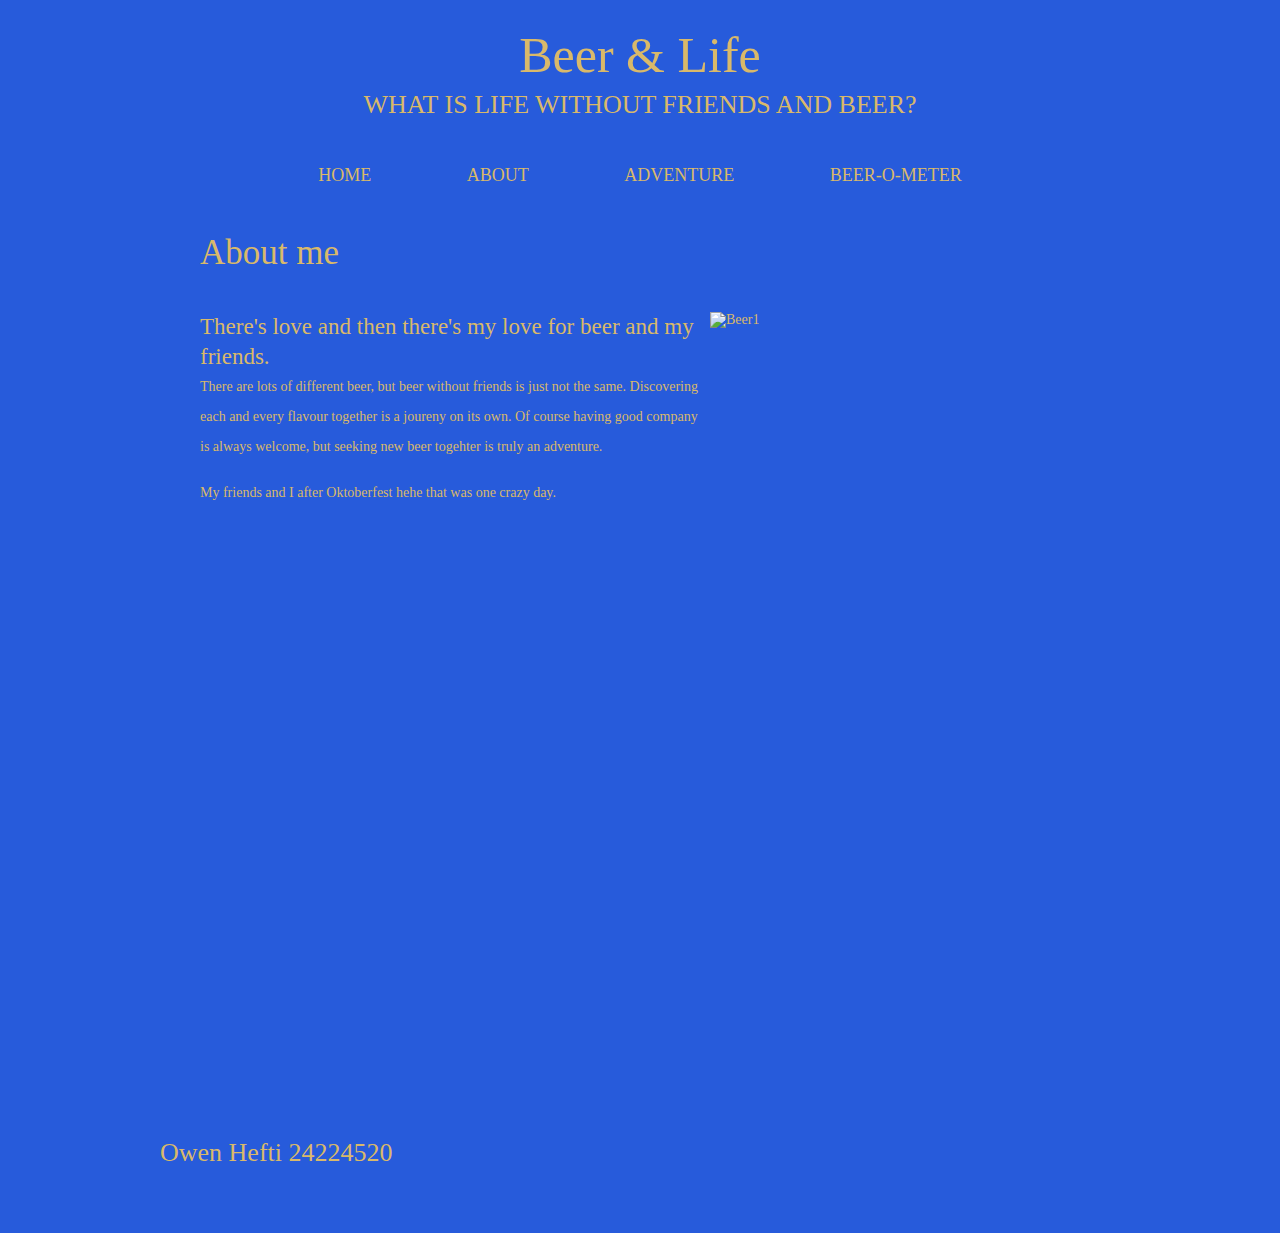
==== about.html @ 43527142 "update" ====
<!DOCTYPE html>
<!-- Website template by freewebsitetemplates.com -->
<html>
<head>
	<meta charset="UTF-8">
	<meta name="viewport" content="user-scalable=0, width=device-width, initial-scale=1.0, maximum-scale=1.0, minimum-scale=1.0">
	<title>About - Belle &amp; Carrie Rehabilitation Yoga Web Template</title>
	<link rel="stylesheet" type="text/css" href="css/style.css">
	<link rel="stylesheet" type="text/css" href="css/mobile.css">
	<script type='text/javascript' src='js/mobile.js'></script>
</head>
<body>
	<div id="header">
		<h1><a href="index.html">Beer &amp; Life <span>What is life without friends and beer?</span></a></h1>
		<ul id="navigation">
			<li>
				<a href="index.html">Home</a>
			</li>
			<li class="current">
				<a href="about.html">About</a>
			</li>
			<li>
				<a href="classes.html">Adventure</a>
			</li>
			<li>
				<a href="contact.html">Beer-o-meter</a>
			</li>
		</ul>
	</div>
	<div id="body">
		<h2>About me</h2>
		<div class="content">
			<div>
				<h3>There's love and then there's my love for beer and my friends.</h3>
				<p>
					There are lots of different beer, but beer without friends is just not the same. 
					Discovering each and every flavour together is a joureny on its own. 
					Of course having good company is always welcome, but seeking new beer togehter is truly an adventure.
				</p>
					<br>
				<P>My friends and I after Oktoberfest hehe
					that was one crazy day.
				</p>
			</div>
			<img src="images/Beer1.jpeg" alt="Beer1" width="500" class="center">
		</div>
		
		
	</div>
	<div id="footer">
		<div>
			<span>Owen Hefti 24224520</span>
		</div>
		<div id="connect">
			<a href="https://freewebsitetemplates.com/go/facebook/" id="facebook" target="_blank">Facebook</a>
			<a href="https://freewebsitetemplates.com/go/twitter/" id="twitter" target="_blank">Twitter</a>
			<a href="https://freewebsitetemplates.com/go/googleplus/" id="googleplus" target="_blank">Google&#43;</a>
			<a href="https://freewebsitetemplates.com/go/pinterest/" id="pinterest" target="_blank">Pinterest</a>
		</div>
	</div>
</body>
</html>
---- css/style.css ----
/* Template by freewebsitetemplates.com */
body {
	background: #275BDB;
	color: #D9B96A;
	font-family:"Papyrus", serif;
	font-size: 14px;
	margin: 0;
	padding: 0;
}
@font-face {
	font-family:"Papyrus", serif;
	src: url('../fonts/lato-regular-webfont.eot');
	src: url('../fonts/lato-regular-webfont.eot?#iefix') format('embedded-opentype'),
		url('../fonts/lato-regular-webfont.woff') format('woff'),
		url('../fonts/lato-regular-webfont.ttf') format('truetype'),
		url('../fonts/lato-regular-webfont.svg#latoregular') format('svg');
	font-weight: normal;
	font-style: normal;
}
@font-face {
	font-family: 'nixie_oneregular';
	src: url('../fonts/nixieone-regular-webfont.eot');
	src: url('../fonts/nixieone-regular-webfont.eot?#iefix') format('embedded-opentype'),
		url('../fonts/nixieone-regular-webfont.woff') format('woff'),
		url('../fonts/nixieone-regular-webfont.ttf') format('truetype'),
		url('../fonts/nixieone-regular-webfont.svg#nixie_oneregular') format('svg');
	font-weight: normal;
	font-style: normal;
}
a {
	outline: none;
}
img {
	border: none;
}
p {
	line-height: 30px;
	margin: 0;
}
p a {
	color: #D9B96A;
}
p a:hover {
	color: #451374;
}
#header {
	margin: 0 auto;
	max-width: 960px;
}
#header h1 {
	font-size: 50px;
	font-weight: normal;
	line-height: 50px;
	margin: 0;
	padding: 30px 0;
	text-align: center;
}
#header h1 a {
	color: #D9B96A;
	text-decoration: none;
}
#header h1 a span {
	color: #D9B96A;
	display: block;
	font-family: 'nixie_oneregular';
	font-size: 26px;
	text-transform: uppercase;
}
#header ul#navigation {
	list-style: none;
	margin: 0;
	padding: 0;
	text-align: center;
}
#header ul#navigation li {
	display: inline;
	line-height: 30px;
	position: relative;
}
#header ul#navigation li a {
	color: #D9B96A;
	font-size: 18px;
	padding: 0 46px;
	text-align: center;
	text-decoration: none;
	text-transform: uppercase;
}
#header ul#navigation li a:hover,
#header ul#navigation li.current ul li a:hover {
	color: #d3a3ff;
}
#header ul#navigation li.current a {
	color: #D9B96A;
}
#header ul#navigation li ul {
	display: none;
	left: 0;
	list-style: none outside none;
	margin: 0;
	padding: 11px 0 0;
	position: absolute;
	top: 12px;
}
#header ul#navigation li:hover ul {
	display: block;
}
#header ul#navigation li ul li {
	background: #D9B96A;
	display: block;
	height: 46px;
	line-height: 46px;
}
#header ul#navigation li ul li a {
	padding: 0 20px;
}
#header ul#navigation li.current ul li a {
	color: #D9B96A;
}
#body {
	background: #275BDB;
	margin: 1px auto 0;
	max-width: 880px;
	min-height: 827px;
	overflow: hidden;
	padding: 45px 40px 46px;
}
#body > h2 {
	color: #D9B96A;
	font-family: 'nixie_oneregular';
	font-size: 35px;
	font-weight: normal;
	line-height: 30px;
	margin: 0;
	padding: 0 0 44px;
}
#body img.figure {
	display: block;
	float: right;
	margin: 74px 38px 46px 0;
	max-width: 100%;
	width: auto;
}
#body div#tagline {
	float: left;
	margin: 110px 0 0 25px;
	max-width: 510px;
}
#body div#tagline h1 {
	background: url(../images/bg-separator.png) no-repeat center bottom;
	color: #D9B96A;
	font-family: 'nixie_oneregular';
	font-size: 100px;
	font-weight: normal;
	line-height: 100px;
	margin: 0;
	padding: 0 0 55px;
	text-align: center;
	text-transform: uppercase;
}
#body div#tagline p {
	color: #D9B96A;
	font-family: 'nixie_oneregular';
	font-size: 100px;
	line-height: 100px;
	padding: 43px 0 0;
	text-align: center;
}
#body div.content {
	overflow: hidden;
}
#body div.content > div {
	float: left;
	width: 510px;
}
#body div.content h3,
#body form h3,
#body ul.blog li h3 {
	font-family: 'nixie_oneregular';
	font-size: 23px;
	font-weight: normal;
	line-height: 30px;
	margin: 0;
	padding: 25px 0 0;
}
#body div.content h3:first-child,
#body div.content div div.section:first-child {
	padding: 0;
}
#body div.content img.figure {
	margin: 0 38px 46px 0;
}
#body div.content div div.section {
	padding: 55px 0 0;
	width: 430px;
}
#body div.content div div.section span {
	display: block;
	line-height: 30px;
}
#body div.content div ul {
	list-style: none;
	margin: 0;
	overflow: hidden;
	padding: 0 0 65px;
}
#body div.content div ul li {
	float: left;
	margin: 0 0 0 83px;
	width: 207px;
}
#body div.content div ul li:first-child {
	margin: 0;
}
#body div.content div ul li img {
	display: block;
	max-width: 100%;
	width: auto;
}
#body div.content div ul li h4 {
	font-family: 'nixie_oneregular';
	font-size: 18px;
	font-weight: normal;
	margin: 0;
	padding: 12px 0 0;
	text-align: center;
}
#body form {
	margin: 25px auto 0;
	overflow: hidden;
	width: 460px;
}
#body form label {
	display: block;
	padding: 15px 0 0;
}
#body form label span {
	display: block;
	line-height: 27px;
	padding: 0 0 5px
}
#body form label input {
	background: #D9B96A;
	border: 1px solid #D9B96A;
	color: #D9B96A;
	display: block;
	font-family: 'latoregular';
	font-size: 14px;
	height: 46px;
	line-height: 46px;
	padding: 0 5px;
	width: 448px;
}
#body form label textarea {
	background: #D9B96A;
	border: 1px solid #D9B96A;
	color: #D9B96A;
	display: block;
	font-family: 'latoregular';
	font-size: 14px;
	height: 250px;
	line-height: 30px;
	overflow: auto;
	padding: 0 5px;
	resize: none;
	width: 448px;
}
#body form input#send {
	background: #D9B96A;
	border: none;
	border-radius: 5px;
	color: #D9B96A;
	cursor: pointer;
	font-family: 'latoregular';
	font-size: 14px;
	float: right;
	height: 30px;
	margin: 8px 0 0;
	width: 50px;
}
#body form input#send:hover {
	background: #d3a3ff;
	color: #000000;
}
#body ul.blog {
	list-style: none;
	margin: 0;
	padding: 0;
}
#body ul.blog li {
	overflow: hidden;
	padding: 104px 100px 0 0;
}
#body ul.blog li:first-child {
	padding: 0 100px 0 0;
}
#body ul.blog li img {
	display: block;
	float: left;
	margin: 0 20px 0 0;
	max-width: 100%;
	width: auto;
}
#body ul.blog li h3 {
	line-height: 20px;
	padding: 0 0 8px;
}
#body ul.blog li h3 a,
#body div.content div.sidebar ul li h4 a {
	color: #D9B96A;
	text-decoration: none;
}
#body ul.blog li h3 a:hover,
#body div.content div.sidebar ul li h4 a:hover {
	text-decoration: underline;
}
#body ul.blog li span,
#body div.content div.article span,
#body div.content div.sidebar ul li span {
	display: block;
	line-height: 30px;
}
#body div.content div.article {
	width: 570px;
}
#body div.content div.article img {
	display: block;
	margin: 0 0 9px;
	max-width: 100%;
	width: auto;
}
#body div.content div.article p {
	padding: 0 0 30px;
}
#body div.content div.sidebar {
	float: left;
	margin: 0 0 0 50px;
	width: 259px;
}
#body div.content div.sidebar ul {
	padding: 20px 0 0;
}
#body div.content div.sidebar ul li {
	border-top: 1px solid #D9B96A;
	float: none;
	margin: 0;
	padding: 18px 0 28px;
	width: auto;
}
#body div.content div.sidebar ul li:first-child {
	border: none;
	padding: 0 0 28px;
}
#body div.content div.sidebar ul li h4 {
	line-height: 30px;
	text-align: left;
}
#footer {
	margin: 0 auto;
	max-width: 960px;
	overflow: hidden;
	padding: 30px 0 60px;
}
#footer div {
	float: left;
	width: 500px;
}
#footer div span {
	color: #D9B96A;
	display: block;
	font-size: 26px;
	line-height: 24px;
}
#footer div p {
	color: #D9B96A;
	font-size: 12px;
	line-height: 30px;
}
#footer div#connect {
	float: right;
	overflow: hidden;
	width: auto;
}
#footer div#connect a {
	background: url(../images/icons.png) no-repeat;
	display: block;
	float: left;
	text-indent: -99999px;
}
#footer div#connect a#facebook {
	background-position: 0 0;
	height: 30px;
	width: 16px;
}
#footer div#connect a#twitter {
	background-position: 0 -30px;
	height: 30px;
	margin: 0 0 0 28px;
	width: 37px;
}
#footer div#connect a#googleplus {
	background-position: 0 -61px;
	height: 32px;
	margin: 0 0 0 19px;
	width: 32px;
}
#footer div#connect a#googleplus {
	background-position: 0 -61px;
	height: 32px;
	margin: 0 0 0 19px;
	width: 32px;
}
#footer div#connect a#pinterest {
	background-position: 0 -94px;
	height: 30px;
	margin: 0 0 0 23px;
	width: 30px;
}
---- css/mobile.css ----
/* Website template by freewebsitetemplates.com */
@media only screen and (max-width : 918px) {
	html {
		-webkit-text-size-adjust: none;
	}
	#mobile-navigation {
		background: url(../images/mobile/mobile-menu.png) no-repeat 0 0;
		display: block;
		height: 50px;
		margin: 0;
		padding: 0;
		position: absolute;
		right: 0;
		top: 20px;
		width: 50px;
		z-index: 1001;
	}
	#header ul#navigation {
		background: url(../images/mobile/bg-mobile.png);
		border: 1px solid #99fa99;
		display: none;
		font-size: 1.5625em;
		height: auto;
		left: 0;
		margin: 0 auto;
		position: absolute;
		padding: 0;
		top: 71px;
		transition: all .5s ease-in-out;
		width: 100%;
		z-index: 1001;
	}
	#header ul#navigation li {
		background: none;
		display: block;
		float: none;
		height: auto;
		line-height: normal;
		margin: 0;
		padding: 0;
		text-align: center;
		width: 100%;
	}
	#header ul#navigation li:first-child,
	#header ul#navigation li ul li:first-child {
		border: none;
		width: 100%;
	}
	#header ul#navigation li a {
		background: none;
		border-top: 1px solid #99fa99;
		color: #ffffff;
		display: block;
		font-family: Arial;
		font-size: 0.8125em;
		font-weight: normal;
		height: 49px;
		line-height: 49px;
		padding: 0 15px;
		text-align: left;
		width: auto;
	}
	#header ul#navigation li span {
		background: transparent url(../images/mobile/mobile-expand.png) no-repeat;
		border-left: 1px solid #99fa99;
		border-top: 1px solid #99fa99;
		display: block;
		height: 49px;
		position: absolute;
		right: 0;
		top: 0;
		width: 50px;
	}
	#header ul#navigation li.current span {
		background: url(../images/mobile/mobile-expand.png) no-repeat;
	}
	#header ul#navigation li.current ul li a {
		background: none;
		color: #ffffff;
	}
	#header ul#navigation li a:hover,
	#header ul#navigation li.current ul li a:hover,
	#header ul#navigation li.current a {
		background: rgba(153, 250, 153, 0.8);
		color: #ffffff;
	}
	#header ul#navigation > li:first-child > a {
		border: none;
	}
	#header ul#navigation li ul {
		border: 0;
		display: none;
		left: 0;
		margin: 0;
		opacity: 1;
		padding: 0;
		position: relative;
		top: 0;
		width: 100%;
	}
	#header ul#navigation li ul,
	#header ul#navigation li:hover ul {
		display: none;
	}
	#header ul#navigation li ul li {
		background: none;
		height: auto;
		line-height: normal;
		padding: 0;
		text-align: left;
	}
	#header ul#navigation li ul li a {
		padding: 0 30px;
	}
	#header {
		position: relative;
		width: 90%;
	}
	#header h1 {
		padding: 74px 0 0;
	}
	#body {
		margin: 20px auto 0;
		padding: 45px 0 46px;
		width: 90%;
	}
	#body div#tagline {
		float: none;
		margin: 20px auto 0;
		width: 90%;
	}
	#body div#tagline h1 {
		background-size: 37% auto;
		line-height: 1em;
		padding: 0 0 50px;
	}
	#body div#tagline p {
		font-size: 5em;
		line-height: 1.25em;
		padding: 43px 10px;
	}
	#body img.figure {
		float: none;
		margin: 0 auto;
		width: 70%;
	}
	#body > h2 {
		padding: 0 20px 30px;
	}
	#body div.content {
		padding: 0 20px;
	}
	#body div.content div,
	#footer div {
		float: none;
		width: auto;
	}
	#body div.content img.figure {
		margin: 0 auto;
	}
	#body div.content div div.section {
		padding: 30px 0 0;
		width: auto;
	}
	#body div.content div ul li {
		margin: 0 5%;
		width: 40%;
	}
	#body div.content div ul li:first-child {
		margin: 0 5%;
	}
	#body form {
		margin: 0 auto;
		padding: 0 20px;
		width: auto;
	}
	#body form h3,
	#body ul.blog li:first-child {
		padding: 0;
	}
	#body form label input,
	#body form label textarea {
		border-radius: 0;
		padding: 0 3%;
		-webkit-appearance: none;
		width: 93%;
	}
	#body form input#send {
		margin: 8px 2px 0 0;
		padding: 0;
		text-align: center;
		-webkit-appearance: none;
	}
	#body ul.blog {
		padding: 0 20px;
	}
	#body ul.blog li {
		padding: 30px 0 0;
	}
	#body ul.blog li img {
		margin: 0 0 20px;
		width: 100%;
	}
	#body ul.blog li h3 {
		line-height: 1.35em;
	}
	#body div.content div.article {
		width: auto;
	}
	#body div.content div.sidebar {
		float: none;
		margin: 0;
		width: auto;
	}
	#body div.content div.sidebar ul li:first-child {
		margin: 0;
	}
	#footer {
		padding: 20px 0;
		width: 90%;
	}
	#footer div span {
		line-height: 1.25em;
		text-align: center;
	}
	#footer div p {
		font-size: 1.125em;
		line-height: 1.65em;
		padding: 20px 0 0;
		text-align: center;
	}
	#footer div#connect {
		float: none;
		margin: 30px auto 0;
		max-width: 185px;
	}
}
@media screen
and (max-width : 320px) {
	#header h1 {
		font-size: 2.8125em;
	}
	#header h1 a span {
		font-size: 0.5em;
		line-height: 1.25em;
	}
	#body div#tagline h1 {
		font-size: 4.375em;
	}
	#body div#tagline p {
		font-size: 3.125em;
	}
	#footer div p {
		font-size: 1em;
	}
}
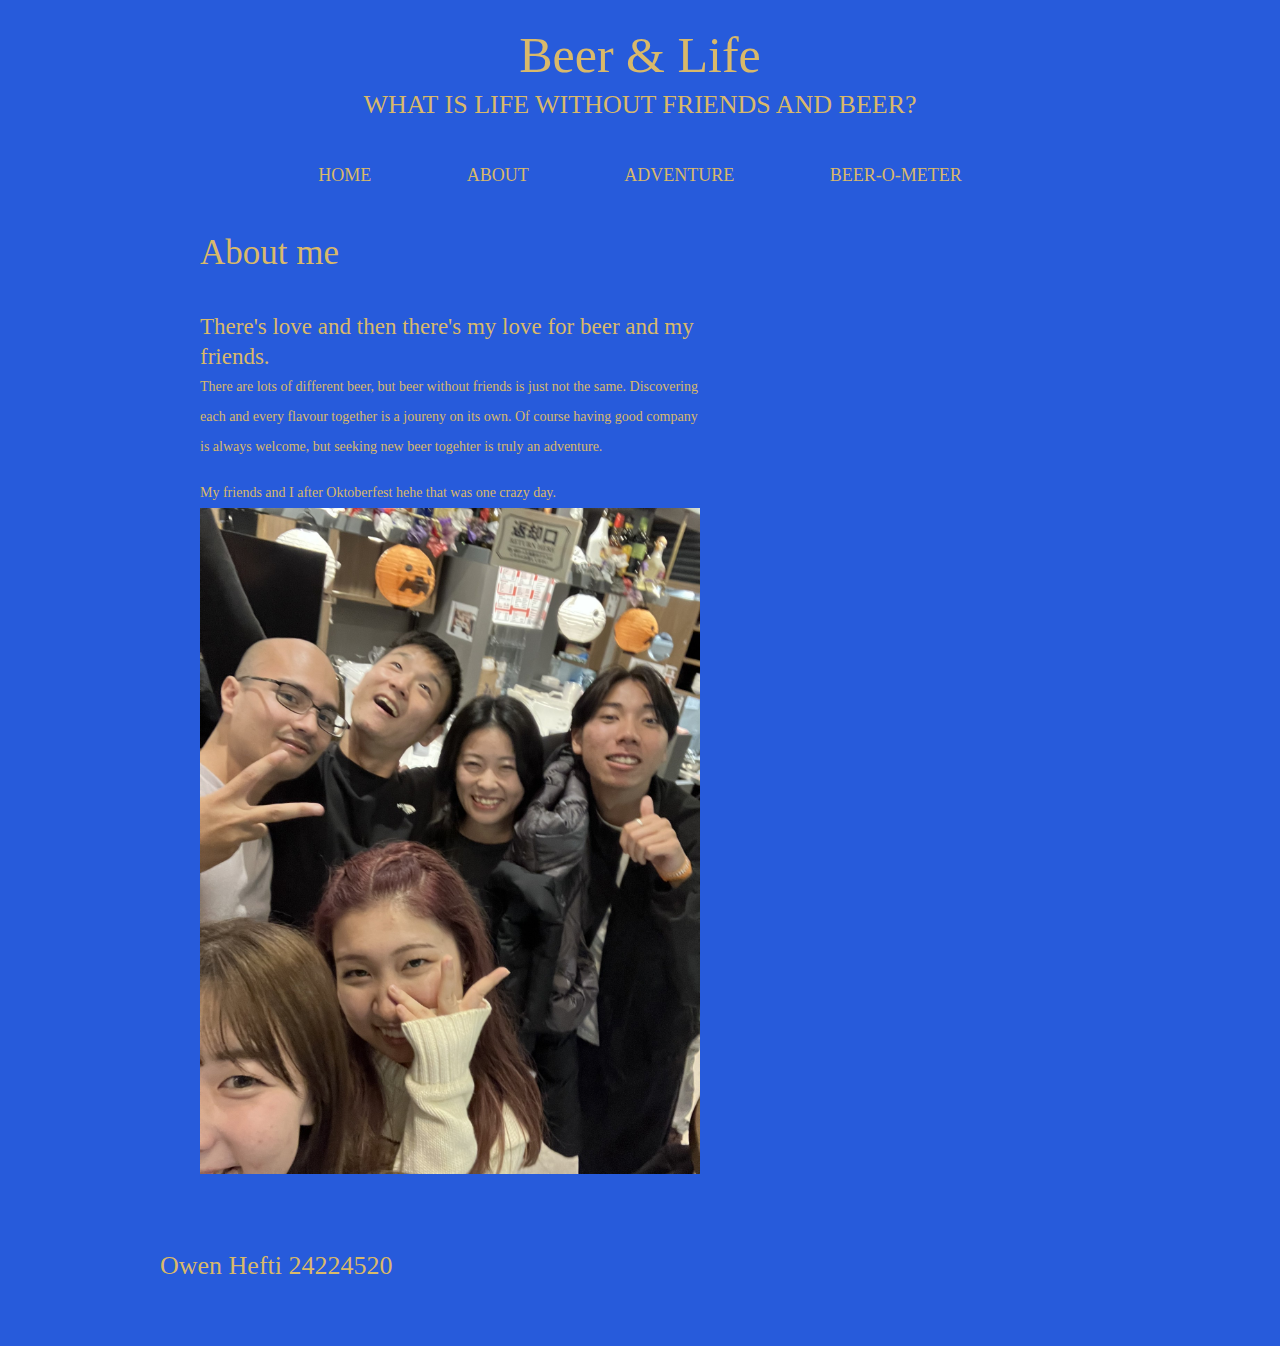
==== commit 7bf8cbfc: "update" ====
--- a/about.html
+++ b/about.html
@@ -42,7 +42,7 @@
 					that was one crazy day.
 				</p>
 			</div>
-			<img src="images/Beer1.jpeg" alt="Beer1" width="500" class="center">
+			<img src="images/Beer1.jpg" alt="Beer1" width="500" class="center">
 		</div>
 		
 		
